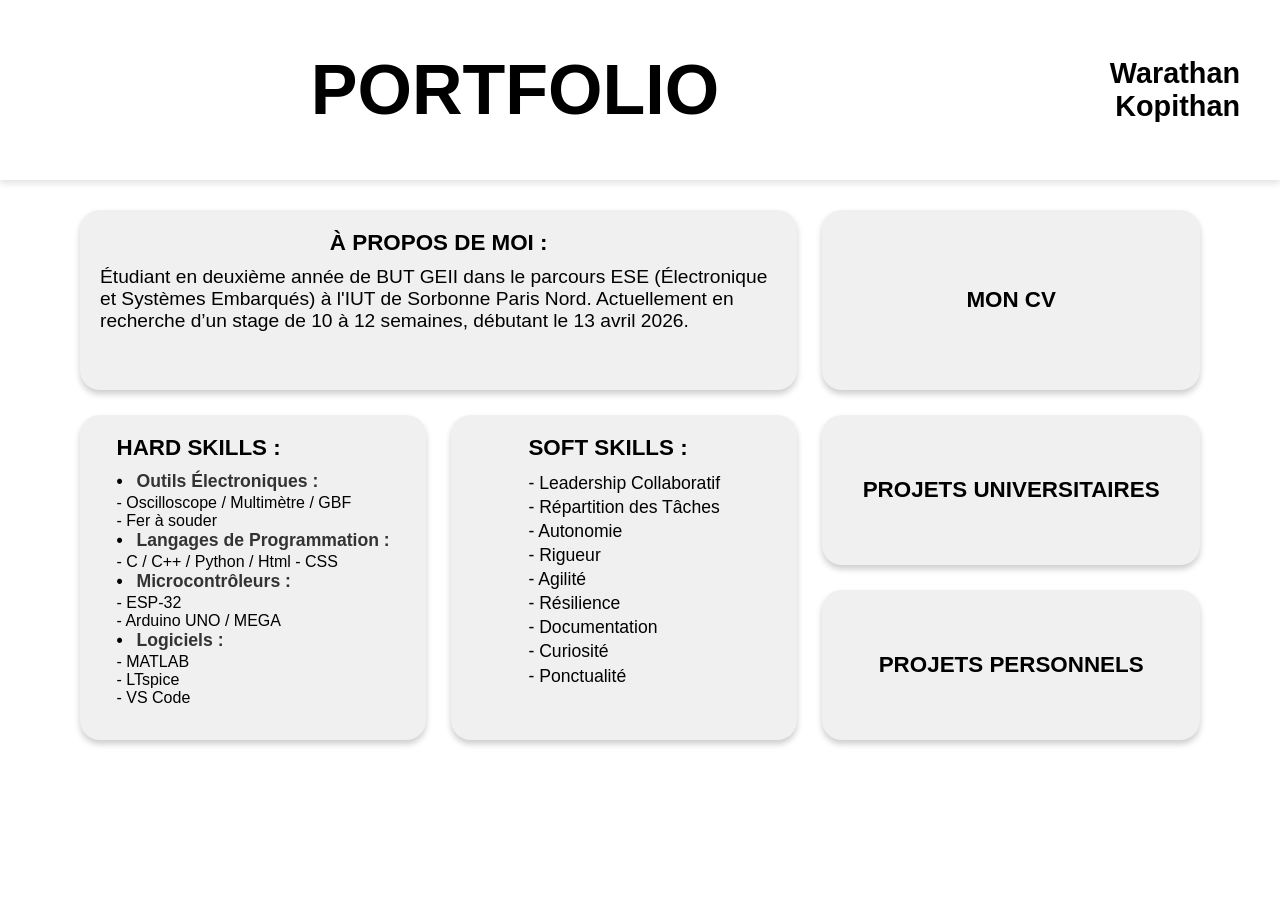
==== index.html @ 76eb5e56 "Add files via upload" ====
<!DOCTYPE html>
<html lang="fr">
<head>
    <meta charset="UTF-8">
    <meta name="viewport" content="width=device-width, initial-scale=1.0">
    <title>Warathan Kopithan - Portfolio</title>
    <link rel="stylesheet" href="css/style.css">
</head>
<body>

    <header class="top-bar">
        <div></div> 
        <h1>PORTFOLIO</h1>
        <div class="signature-block">
            <span class="first-name">Warathan</span>
            <span class="last-name">Kopithan</span>
        </div>
    </header>

    <main class="grid-accueil">
        
        <a href="#" class="grid-item item-propos">
            <div class="contenu-bloc">
                <div class="titre-bloc">À PROPOS DE MOI :</div>
                <div class="texte-propos">Étudiant en deuxième année de BUT GEII dans le parcours ESE (Électronique et Systèmes Embarqués) à l'IUT de Sorbonne Paris Nord. Actuellement en recherche d’un stage de 10 à 12 semaines, débutant le 13 avril 2026.</div>
            </div>
        </a>
        
         <a href="img/CV_WARATHAN-KOPITHAN.pdf" target="_blank" rel="noopener noreferrer" class="grid-item item-cv bloc-cv">
           <div class="contenu-bloc">
              <div class="titre-bloc">MON CV</div>
               <div class="texte-survol-cv">Appuyez pour ouvrir le CV.</div>
            </div>
         </a>
        
       <a href="#" class="grid-item item-hard competences-bloc">
    <div class="contenu-bloc-competences">
        <div class="titre-bloc">HARD SKILLS :</div>
        <ul class="liste-competences">
            <li>Outils Électroniques :</li>
            <div>- Oscilloscope / Multimètre / GBF</div>
            <div>- Fer à souder</div>
            <li>Langages de Programmation :</li>
            <div>- C / C++ / Python / Html - CSS</div>
            <li>Microcontrôleurs :</li>
            <div>- ESP-32</div>
            <div>- Arduino UNO / MEGA</div>
            <li>Logiciels :</li>
            <div>- MATLAB</div>
            <div>- LTspice</div>
            <div>- VS Code</div>
        </ul>
    </div>
</a>

<a href="#" class="grid-item item-soft competences-bloc">
    <div class="contenu-bloc-competences">
        <div class="titre-bloc">SOFT SKILLS :</div>
        <ul class="liste-competences">
            <div>- Leadership Collaboratif</div>
            <div>- Répartition des Tâches</div>
            <div>- Autonomie</div>
            <div>- Rigueur</div>
            <div>- Agilité</div>
            <div>- Résilience</div>
            <div>- Documentation</div>
            <div>- Curiosité</div>
            <div>- Ponctualité</div>
        </ul>
    </div>
</a>
        
        <a href="projets.html" class="grid-item item-univ bloc-p">
            <div class="contenu-bloc">
                <div class="titre-bloc">PROJETS UNIVERSITAIRES</div>
                <div class="texte-survol-p">Appuyez pour ouvrir.</div>
            </div>
        </a>
        
        <a href="#" class="grid-item item-perso bloc-pp">
            <div class="contenu-bloc">
                <div class="titre-bloc">PROJETS PERSONNELS</div>
                <div class="texte-survol-pp">Appuyez pour ouvrir.</div>
            </div>
        </a>

    </main>

</body>
</html>
---- css/style.css ----
/* --- RESET --- */
* {
    box-sizing: border-box;
    margin: 0;
    padding: 0;
}

body {
    font-family: Arial, sans-serif;
    background-color: #ffffff;
    overflow-x: hidden;
}
/* --- HEADER FINAL CORRIGÉ --- */
.top-bar {
    background-color: #ffffff;
    height: 180px;
    display: flex;
    justify-content: space-between;
    align-items: center;
    padding: 0 40px;
    box-shadow: 0px 4px 6px rgba(0, 0, 0, 0.1);
    position: relative;
    z-index: 100;
}

/* La zone de la flèche : on lui donne une largeur fixe 
   pour qu'elle ne recouvre pas le titre au milieu */
.back-arrow {
    display: flex;
    align-items: center;
    justify-content: flex-start;
    text-decoration: none;
    width: 250px; 
    height: 100%;
    z-index: 1001 !important; /* Force le lien au-dessus de tout */
    cursor: pointer !important;
}

.circle-arrow {
    width: 55px;
    height: 55px;
    background-color: #000;
    border-radius: 50%;
    display: flex;
    justify-content: center;
    align-items: center;
    transition: 0.3s ease;
}

/* Effet au survol : on change la couleur pour vérifier que c'est cliquable */
.back-arrow:hover .circle-arrow {
    transform: scale(1.1);
    background-color: #333; 
}

.circle-arrow svg {
    width: 28px;
    height: 28px;
}

/* Le titre au milieu */
.logo-container {
    flex-grow: 1;
    text-align: center;
    pointer-events: none; /* Le titre devient "transparent" pour la souris */
}

.top-bar h1 {
    font-size: 70px;
    font-weight: 900;
    font-family: 'Arial Black', Impact, sans-serif;
    margin: 0;
    pointer-events: auto; /* Permet quand même de sélectionner le texte */
}

/* La signature à droite */
.signature-block {
    display: flex;
    flex-direction: column;
    text-align: right;
    font-size: 1.8rem;
    font-weight: bold;
    width: 250px; /* Équilibre avec la zone de la flèche */
}
/* --- STYLE DES BLOCS (Commun) --- */
.grid-item {
    background-color: #f0f0f0;
    display: flex;
    position: relative;
    padding: 20px;
    color: black;
    text-decoration: none;
    border-radius: 20px;
    box-shadow: 0px 4px 6px rgba(0, 0, 0, 0.2);
    transition: 0.3s ease;
    justify-content: center;
    align-items: center;
    text-align: center;
}

.grid-item:hover {
    transform: translateY(-5px);
    background-color: #ffffff;
}

.titre-bloc {
    font-size: 1.4rem;
    font-weight: bold;
    text-transform: uppercase;
}

.contenu-bloc {
    display: flex;
    flex-direction: column;
    align-items: center;
    width: 100%;
}

/* --- PAGE ACCUEIL (STRUCTURE CORRIGÉE) --- */
.grid-accueil {
    display: grid;
    grid-template-columns: 1.1fr 1.1fr 1.2fr; 
    grid-template-rows: 180px 150px 150px; 
    gap: 25px;
    padding: 30px 80px;
    max-width: 1600px;
    margin: 0 auto;
    /* On définit les zones ici */
    grid-template-areas: 
        "propos propos cv"
        "hard   soft   univ"
        "hard   soft   perso";
}

/* Assignation des blocs aux zones */
.item-propos { grid-area: propos; align-items: flex-start; text-align: left; }
.item-cv     { grid-area: cv; }
.item-hard   { grid-area: hard; align-items: flex-start; text-align: left; } /* En haut de la pile à gauche */
.item-soft   { grid-area: soft; align-items: flex-start; text-align: left; } /* Juste en dessous de hard */
.item-univ   { grid-area: univ; } /* En haut de la pile à droite */
.item-perso  { grid-area: perso; } /* Juste en dessous de univ */

.texte-propos { font-size: 1.2rem; margin-top: 10px; }

/* --- SYSTÈME DE SURVOL --- */
.texte-survol-cv, .texte-survol-p, .texte-survol-pp {
    font-size: 1rem;
    font-weight: normal;
    color: #666;
    opacity: 0;
    transition: 0.3s ease;
    position: absolute;
    bottom: 15px;
}

.bloc-cv:hover .texte-survol-cv,
.bloc-p:hover .texte-survol-p,
.bloc-pp:hover .texte-survol-pp,
.bloc-projet:hover .texte-survol-p {
    opacity: 1;
    transform: translateY(-5px);
}

/* --- PAGE PROJETS (Pas de changement ici) --- */
.projects-container {
    max-width: 1400px;
    margin: 0 auto;
    padding: 50px 80px;
    display: flex;
    flex-direction: column;
    gap: 40px;
}

.row {
    display: flex;
    justify-content: center;
    gap: 40px;
    width: 100%;
}

.row .grid-item {
    width: 380px; 
    height: 159px;
    flex-shrink: 0;
}
/* --- STYLE DU BOUTON RETOUR (CERCLE NOIR) --- */
.back-container {
    z-index: 10;
}

.circle-arrow {
    width: 50px;
    height: 50px;
    background-color: #000;
    border-radius: 50%;
    display: flex;
    justify-content: center;
    align-items: center;
    transition: transform 0.3s ease;
}

.circle-arrow svg {
    width: 25px;
    height: 25px;
}




/* Zone du titre (Milieu) */
.logo-container {
    flex-grow: 1;
    text-align: center;
}

.top-bar h1 {
    font-size: 70px; /* Ajusté pour laisser de la place au nom du projet */
    font-weight: 900;
    font-family: 'Arial Black', Impact, sans-serif;
    margin: 0;
}

/* Zone de la signature (Droite) */
.signature-block {
    display: flex;
    flex-direction: column;
    text-align: right;
    font-size: 1.8rem;
    font-weight: bold;
    min-width: 250px; /* Même largeur que back-arrow pour centrer le titre */
}

/* --- STYLE GLOBAL DES LISTES --- */
.liste-competences {
    list-style-type: none;
    padding-left: 0;
    width: 100%;
    margin-top: 10px;
}

/* Règle de base pour TOUS les items */
.liste-competences li {
    font-size: 1.1rem; /* Taille par défaut */
    color: #333;
    margin-bottom: 2px;
    font-weight: bold;
    position: relative;
    padding-left: 20px;
}

/* Puce personnalisée */
.liste-competences li::before {
    content: "•";
    color: #000;
    font-weight: bold;
    position: absolute;
    left: 0;
}

/* --- TITRES DE CATÉGORIES (GRAS) --- */
.item-categorie {
    font-weight: bold;
    margin-top: 15px !important;
    margin-bottom: 5px !important;
}

.item-categorie::before {
    content: "" !important; /* Pas de puce sur les titres gras */
}

/* --- SPÉCIFIQUE SOFT SKILLS (C'est ici que ça change) --- */
/* On utilise !important pour être certain que ça gagne sur la règle générale */
.item-soft .liste-competences div {
    font-size: 1.1rem !important; 
    line-height: 0.8 !important;
    margin-bottom: 10px !important;
}

/* Si tu veux que la puce grossisse aussi dans Soft Skills */
.item-soft .liste-competences li::before {
    font-size: 2rem;
}
/* Si tu veux aussi plus d'espace après le titre "SOFT SKILLS :" */
.item-soft .titre-bloc {
    margin-bottom: 15px !important;
}
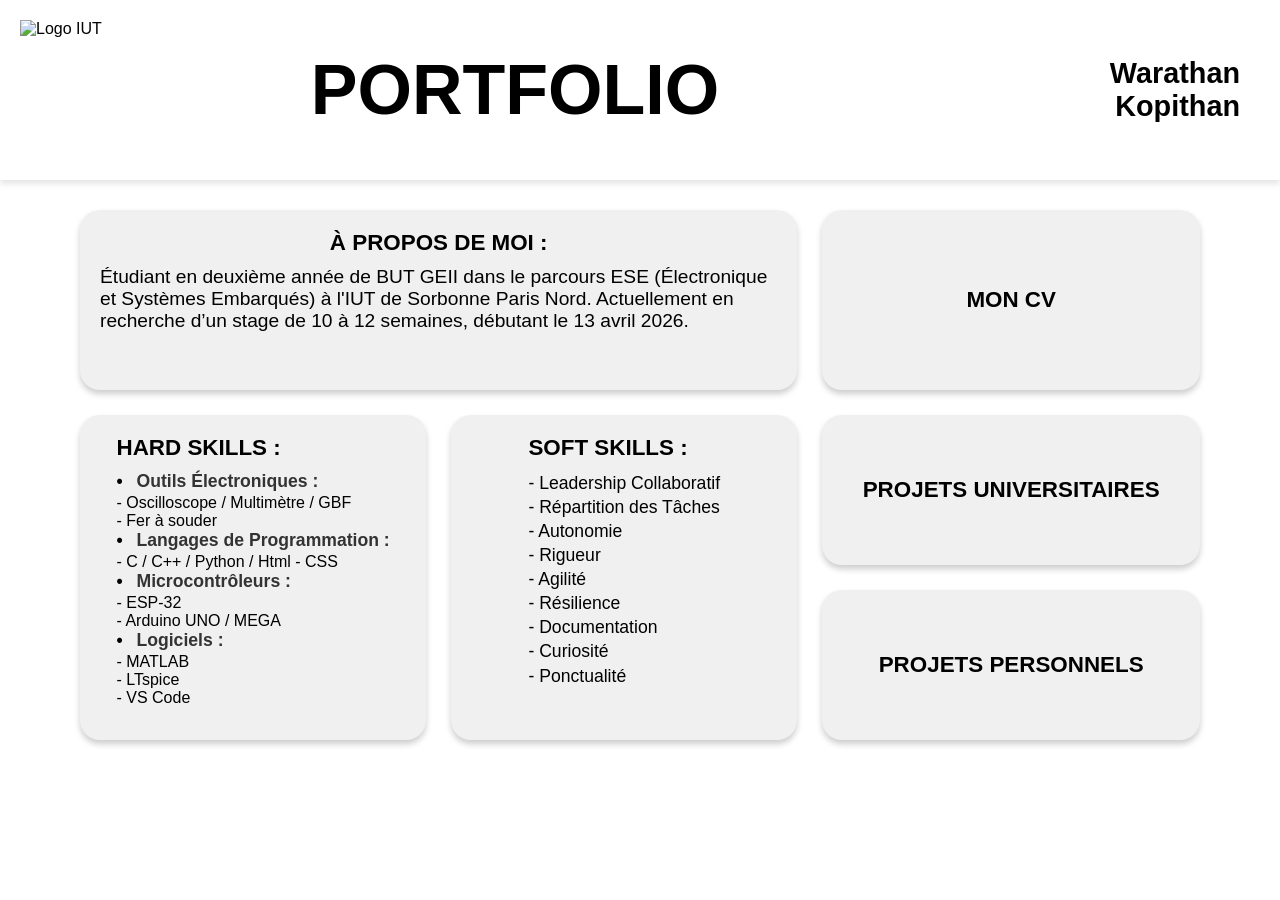
==== commit 71e2b151: "Update index.html" ====
--- a/index.html
+++ b/index.html
@@ -7,7 +7,8 @@
     <link rel="stylesheet" href="css/style.css">
 </head>
 <body>
-
+    
+    <img src="chemin/vers/ton-logo-iut.png" alt="Logo IUT" class="logo-iut">
     <header class="top-bar">
         <div></div> 
         <h1>PORTFOLIO</h1>
--- a/css/style.css
+++ b/css/style.css
@@ -283,4 +283,6 @@
 /* Si tu veux aussi plus d'espace après le titre "SOFT SKILLS :" */
 .item-soft .titre-bloc {
     margin-bottom: 15px !important;
-}+}
+/* --- LOGO IUT (En haut à gauche) --- */
+.logo-iut { position: absolute; top: 20px; left: 20px; width: 100px; z-index: 1000; }
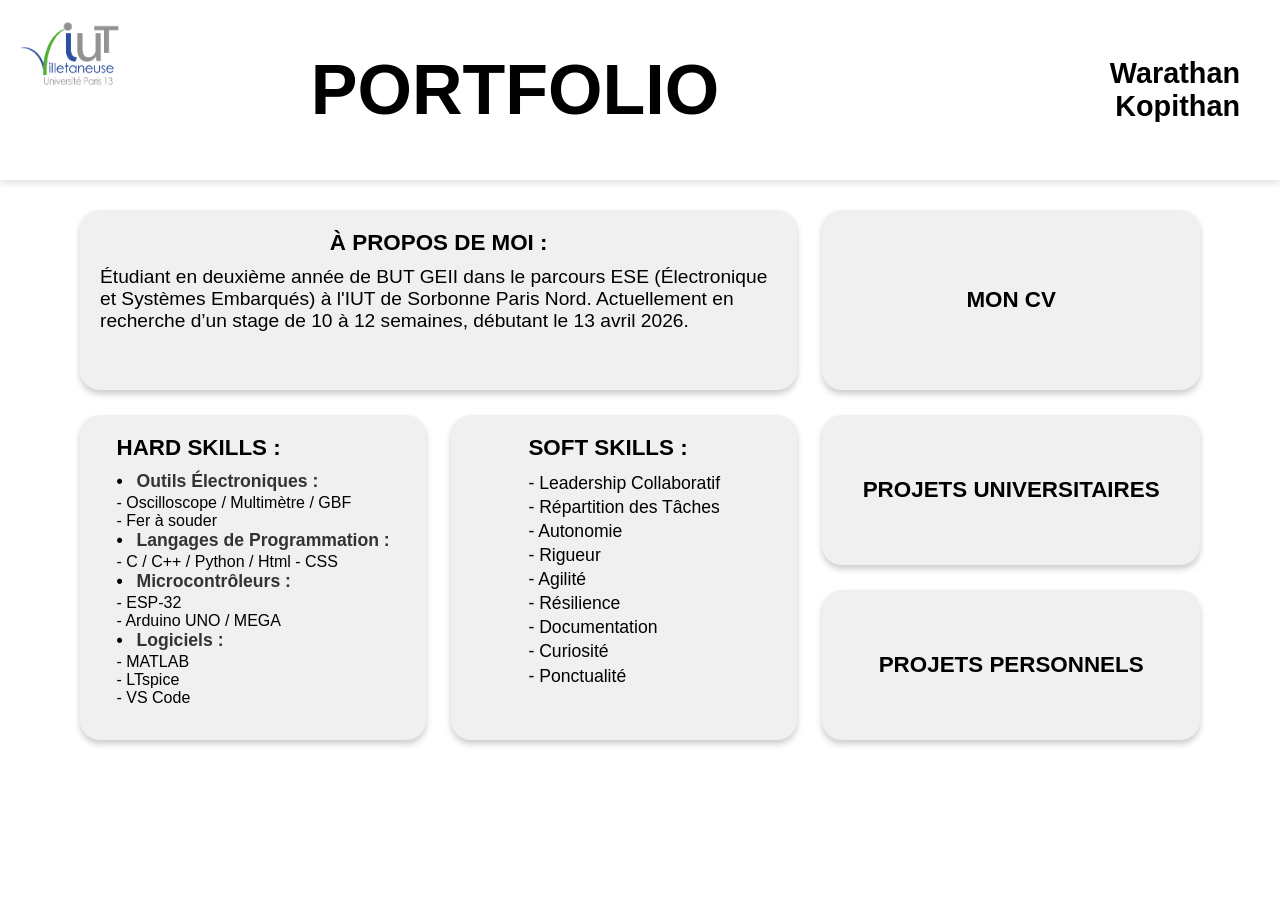
==== commit d36fa7e3: "Update index.html" ====
--- a/index.html
+++ b/index.html
@@ -8,7 +8,7 @@
 </head>
 <body>
     
-    <img src="chemin/vers/ton-logo-iut.png" alt="Logo IUT" class="logo-iut">
+    <img src="img/IMG_5911.png" alt="Logo IUT" class="logo-iut">
     <header class="top-bar">
         <div></div> 
         <h1>PORTFOLIO</h1>
